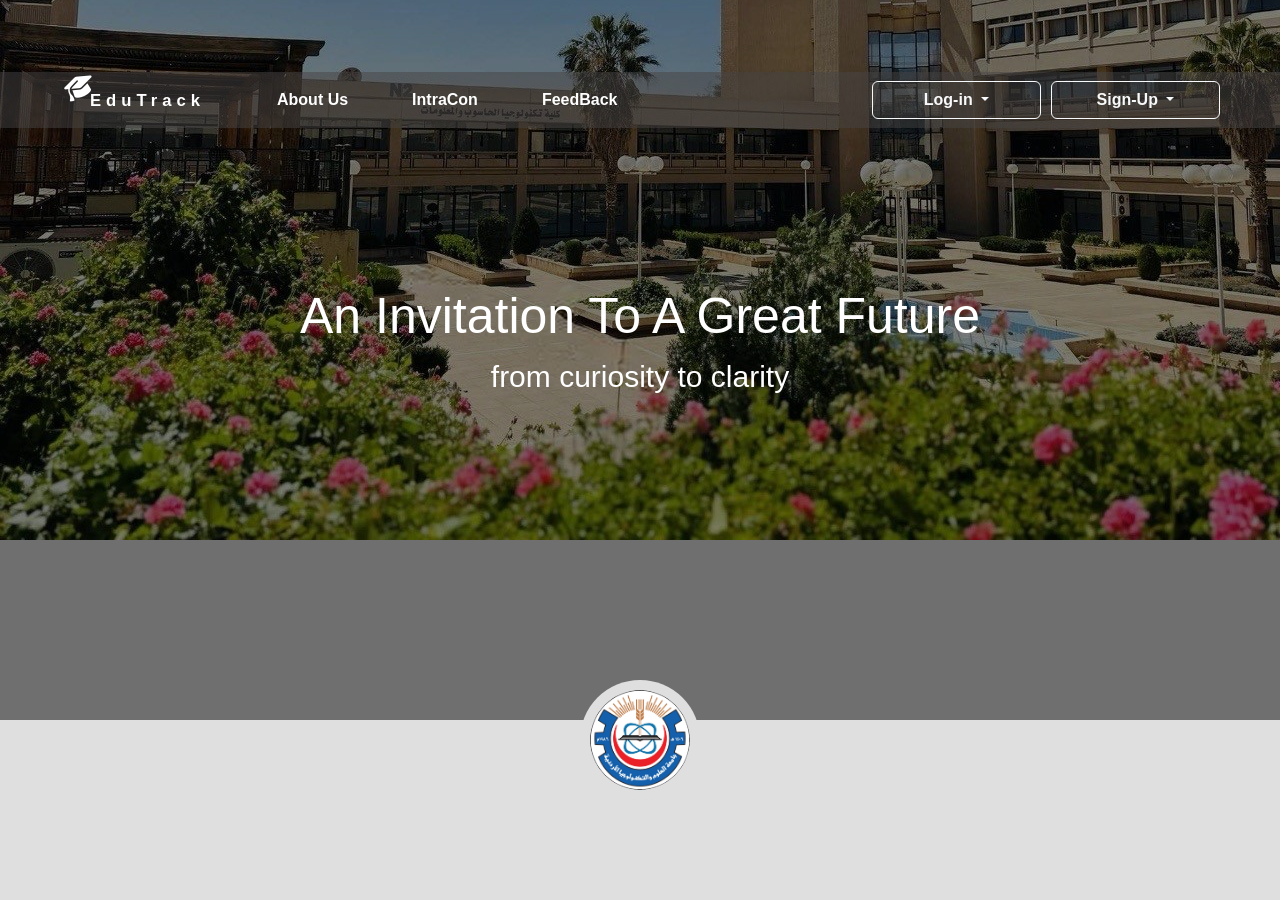
==== index.html @ d53e0ed9 "Add files via upload" ====
<!DOCTYPE html>
<html lang="en">

<head>
  <meta charset="UTF-8">
  <meta name="viewport" content="width=device-width, initial-scale=1.0">
  <title>EduTrack</title>
  <link href="https://cdn.jsdelivr.net/npm/bootstrap@5.3.3/dist/css/bootstrap.min.css" rel="stylesheet"
    integrity="sha384-QWTKZyjpPEjISv5WaRU9OFeRpok6YctnYmDr5pNlyT2bRjXh0JMhjY6hW+ALEwIH" crossorigin="anonymous">
  <link rel="stylesheet" href="https://cdnjs.cloudflare.com/ajax/libs/font-awesome/6.7.2/css/all.min.css"
    integrity="sha512-Evv84Mr4kqVGRNSgIGL/F/aIDqQb7xQ2vcrdIwxfjThSH8CSR7PBEakCr51Ck+w+/U6swU2Im1vVX0SVk9ABhg=="
    crossorigin="anonymous" referrerpolicy="no-referrer" />
  <link rel="icon" href="./img/icons.png" />
  <link rel="stylesheet" href="./main.css" />
</head>

<body>
  <header>
    <div class="back-ground">
      <nav class="navbar navbar-expand-lg ps-5 pe-5">
        <div class="container-fluid ">
          <div class="navbar-brand d-flex align-items-start  ">
            <i class="fa-solid fa-graduation-cap fa-xl cap-icon"></i>
            <a class="brand-text active" aria-current="page" href="#">EduTrack</a>
          </div>
          <button class="navbar-toggler" type="button" data-bs-toggle="collapse" data-bs-target="#navbarNavAltMarkup"
            aria-controls="navbarNavAltMarkup" aria-expanded="false" aria-label="Toggle navigation">
            <span class="navbar-toggler-icon"></span>
          </button>
          <div class="links collapse navbar-collapse text-white" id="navbarNavAltMarkup">
            <div class="navbar-nav me-auto ms-5">
              <a class="nav-link" style="font-weight: bold;" href="./about/about.html">About Us</a>
              <a class="nav-link ms-5" style="font-weight: bold;" href="./intacon/intracon.html">IntraCon</a>
              <a class="nav-link ms-5" style="font-weight: bold;" href="./feedback/feedback.html">FeedBack</a>

            </div>
          </div>
          <span class="buttons">
            <button class="dropdown btn btn-outline-light" style="font-weight: bold;">

              <a class="nav-link dropdown-toggle" href="#" role="button" data-bs-toggle="dropdown"
                aria-expanded="false">
                Log-in
              </a>



              <ul class="dropdown-menu ">
                <li><a class="dropdown-item" href="./log-uni/log-head.html">Head of Department Login</a></li>
                <li><a class="dropdown-item" href="./log-uni/log-student.html">Students Login</a></li>
                <li><a class="dropdown-item" href="./log-uni/log-comapny.html">Companies Login</a></li>
              </ul>
            </button>
            <button class="dropdown btn btn-outline-light" style="font-weight: bold;">

              <a class="nav-link dropdown-toggle" href="#" role="button" data-bs-toggle="dropdown"
                aria-expanded="false">
                Sign-Up
              </a>



              <ul class="dropdown-menu ">
                <li><a class="dropdown-item " href="./log-uni/sign-up-company.html">Companies Sign-Up</a></li>

              </ul>
            </button>
          </span>
        </div>
      </nav>
      <div class="nav-text d-flex justify-content-center flex-column text-white">
        <h1 class="text-capitalize">an invitation to a great future</h1>
        <p>from curiosity to clarity</p>
      </div>
      <div class="logo">
        <img src="./img/justLogo.jpg" alt="just-logo" />
      </div>
    </div>
  </header>






  <script src="https://cdn.jsdelivr.net/npm/bootstrap@5.3.3/dist/js/bootstrap.bundle.min.js"
    integrity="sha384-YvpcrYf0tY3lHB60NNkmXc5s9fDVZLESaAA55NDzOxhy9GkcIdslK1eN7N6jIeHz"
    crossorigin="anonymous"></script>
</body>

</html>
<!-- 1------ conceptual:20-30%
--------practical:10%

2------ conceptual:40-50%
--------practical:20%


3------ conceptual:60-80%
--------practical:50%


4------ conceptual:90-100%
--------practical:90%           -->

<!-- 

conceptual framework
practical framework -->
---- main.css ----
@import url('https://fonts.googleapis.com/css2?family=Dosis:wght@200..800&family=Raleway:ital,wght@0,100..900;1,100..900&family=Roboto:ital,wght@0,100..900;1,100..900&display=swap');
@import url('https://fonts.googleapis.com/css2?family=Josefin+Sans:ital,wght@0,100..700;1,100..700&family=Lato:ital,wght@0,100;0,300;0,400;0,700;0,900;1,100;1,300;1,400;1,700;1,900&family=Playwrite+AU+SA:wght@100..400&display=swap');

* {
  margin: 0;
  padding: 0;
  box-sizing: border-box;
}

a {
  text-decoration: none;

}

:root {
  --mainFont: "Roboto", Arial, sans-serif;
  --secondFont: " Lato", sans-serif;

}

body {
  background-color: rgb(223, 223, 223);
}

header {
  position: relative;
}

.navbar-brand .brand-text {
  letter-spacing: 5px;
  font-weight: bold;
  color: white;
  font-size: smaller;
  font-family: var(--secondFont);
}

.navbar-brand .cap-icon {
  transform: rotate(-25deg);
  font-size: 24px;
  color: white;
  position: relative;
  top: -2px;
  right: -5px;

}


header .back-ground {
  background-image: url('./img/collage.jpg');
  background-size: cover;
  background-repeat: no-repeat;
  background-position: center -420px;
  height: 80vh;
  width: 100%;
  position: relative;
  z-index: 1;
  opacity: 1;
}

header .back-ground::before {
  content: " ";
  position: absolute;
  top: 0;
  left: 0;
  background-color: rgba(0, 0, 0, 0.5);
  z-index: -1;
  width: 100%;
  height: 100%;
}

header .navbar {
  position: absolute;
  top: 10%;
  left: 0;
  width: 100%;
  z-index: 2;
  background-color: rgba(70, 68, 68, 0.5);

  display: flex;
  justify-content: space-around;

}

header .logo img {
  width: 120px;
  height: 120px;
  border-radius: 50%;
  background-color: rgb(223, 223, 223);
  padding: 10px;
  position: absolute;
  bottom: -80px;
  left: 50%;
  transform: translateX(-50%);
  z-index: 2;
  opacity: 1;

}

header .buttons .btn {
  width: 100%;
}

header .buttons {
  display: flex;
  gap: 10px;
  width: 30%;
  justify-content: flex-end;
  font-family: var(--secondFont);
  cursor: pointer;
}

header .links a {
  color: white !important;
  font-family: var(--secondFont);
  font-weight: 500;
  transition: transform 0.3s ease, color 0.3s ease;

}


.navbar-nav a:hover {
  transform: scale(1.5);
  color: white !important;
}

.navbar-brand:hover {
  color: white;
}

header .nav-text {
  text-align: center;
  height: 600px;
  position: -90px;

}

header .nav-text h1 {
  font-family: var(--secondFont);
  font-weight: 100;
  font-style: normal;
  font-size: 50px;
}

header .nav-text p {
  font-size: 20px;
  font-family: var(--secondFont);
  font-weight: lighter;
  font-style: normal;
  font-size: 30px;

}

header .nav-text {
  display: inline-block;
  white-space: nowrap;
  overflow: hidden;
  font-size: 24px;
  font-weight: bold;
  color: white;
  width: 0;
  animation: typing 3s steps(30, end) 0.3s forwards;
  text-align: center;
  margin: 0 auto;
  position: absolute;
  left: 50%;
  top: 50px;
  transform: translateX(-50%);
}

@keyframes typing {
  from {
    width: 0;
  }

  to {
    width: 1200px;
  }
}
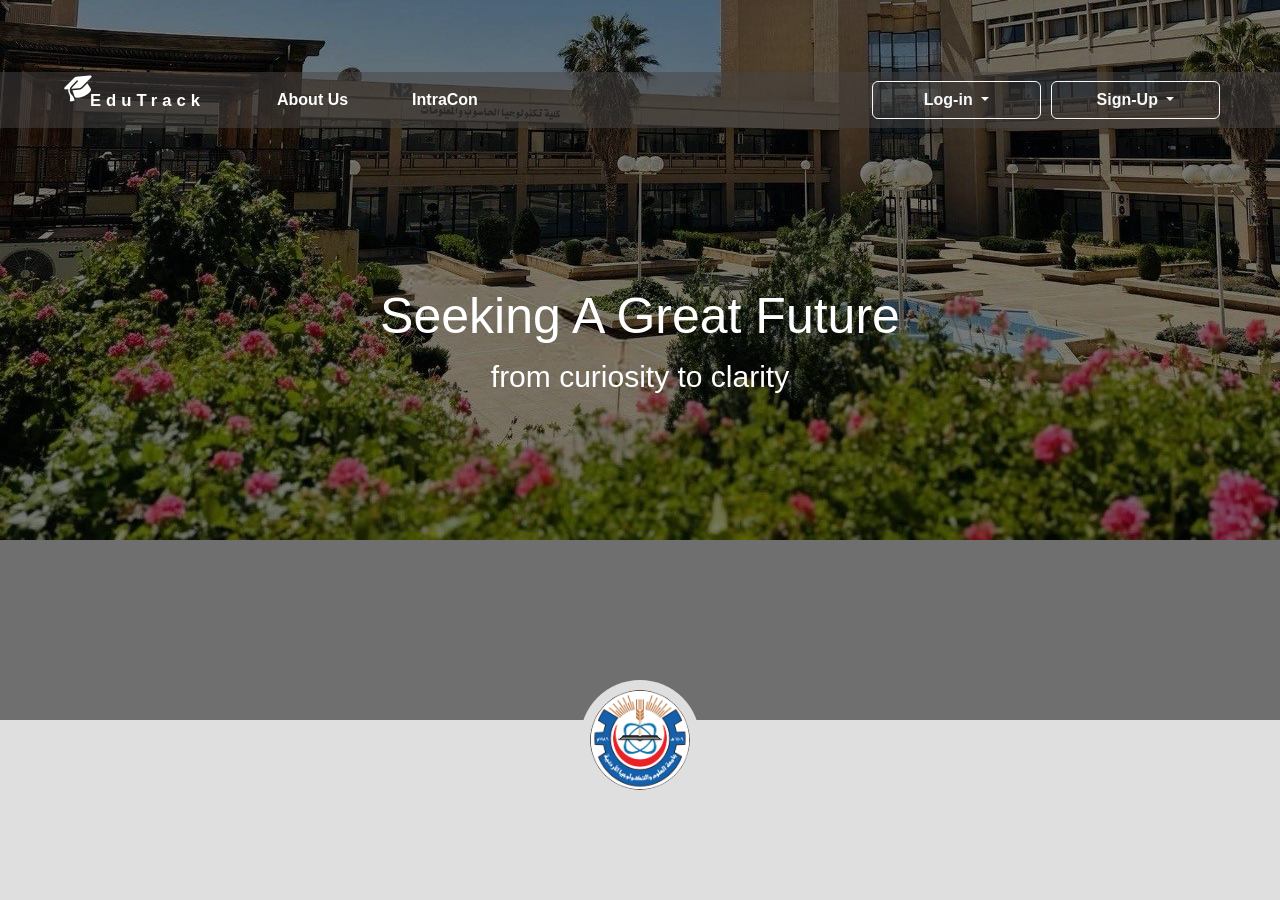
==== commit bb7f604a: "Add files via upload" ====
--- a/index.html
+++ b/index.html
@@ -31,7 +31,6 @@
             <div class="navbar-nav me-auto ms-5">
               <a class="nav-link" style="font-weight: bold;" href="./about/about.html">About Us</a>
               <a class="nav-link ms-5" style="font-weight: bold;" href="./intacon/intracon.html">IntraCon</a>
-              <a class="nav-link ms-5" style="font-weight: bold;" href="./feedback/feedback.html">FeedBack</a>
 
             </div>
           </div>
@@ -69,7 +68,7 @@
         </div>
       </nav>
       <div class="nav-text d-flex justify-content-center flex-column text-white">
-        <h1 class="text-capitalize">an invitation to a great future</h1>
+        <h1 class="text-capitalize">Seeking a great future</h1>
         <p>from curiosity to clarity</p>
       </div>
       <div class="logo">
